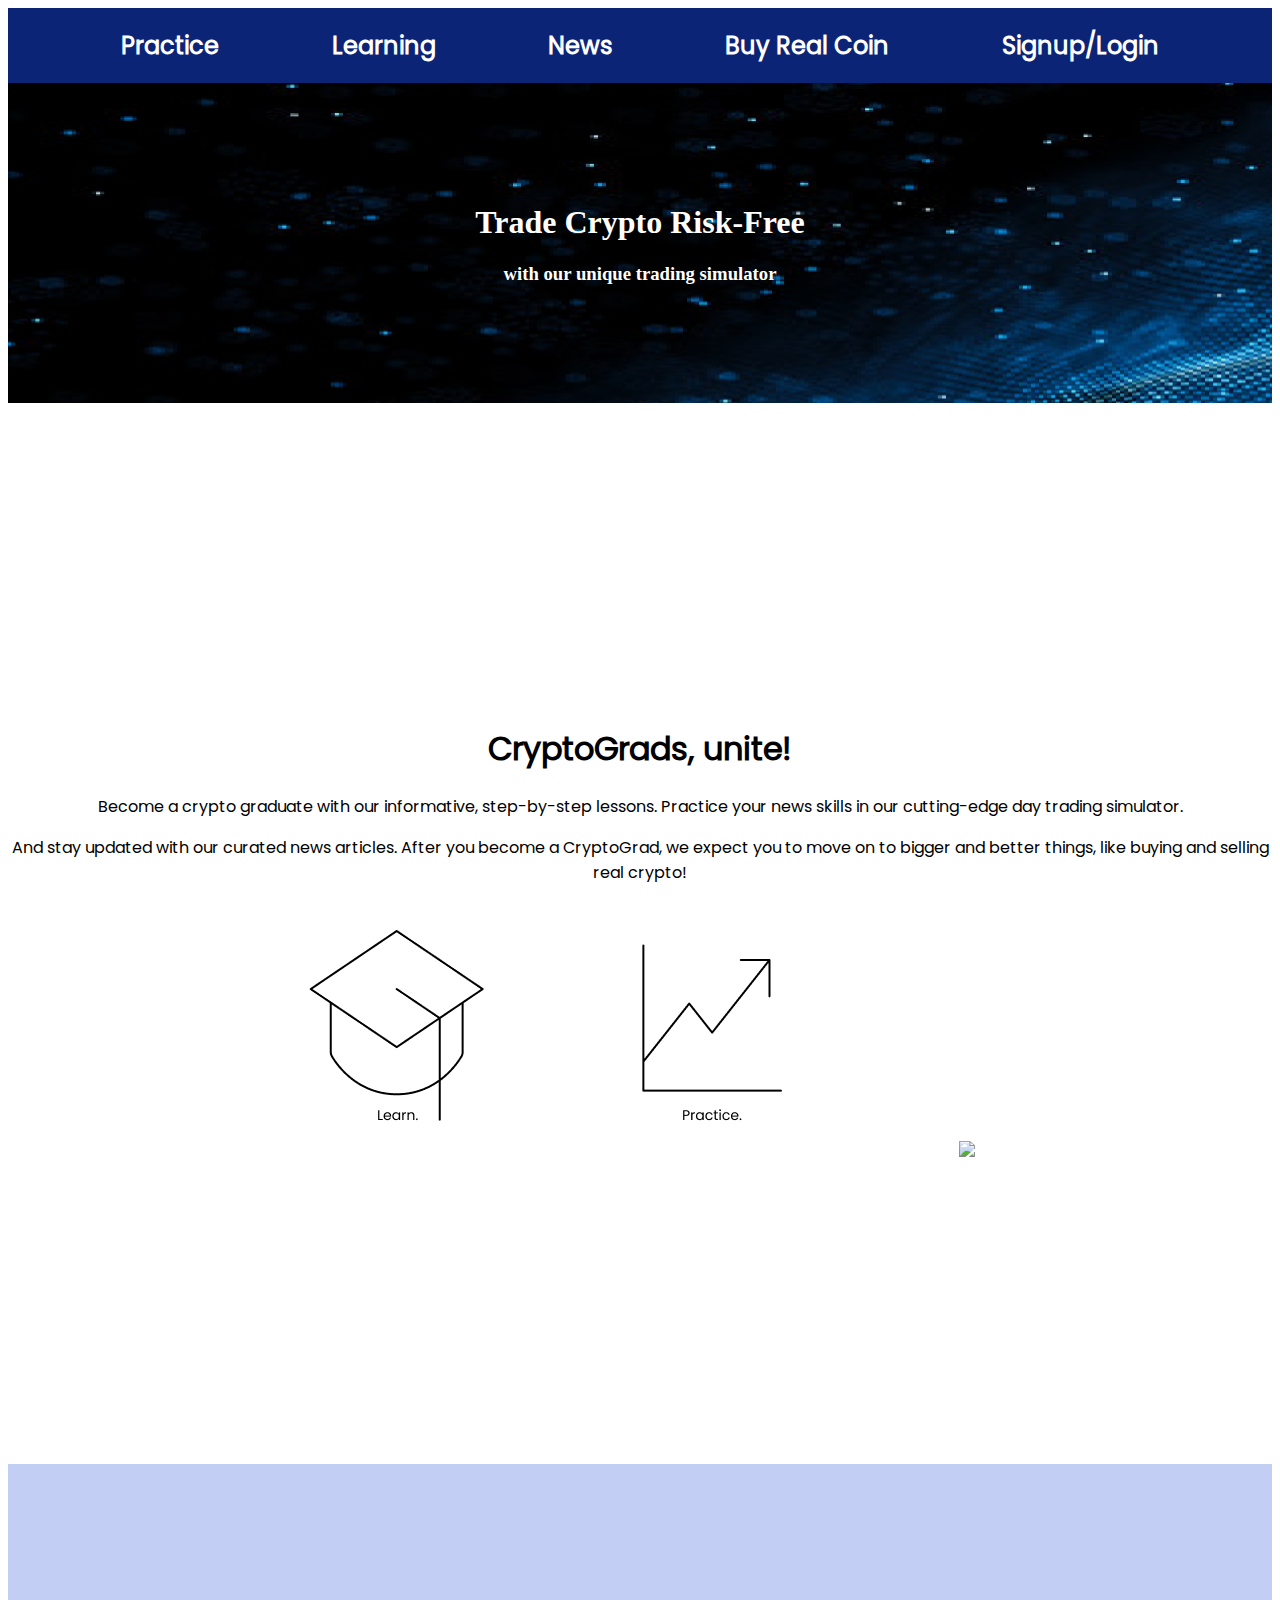
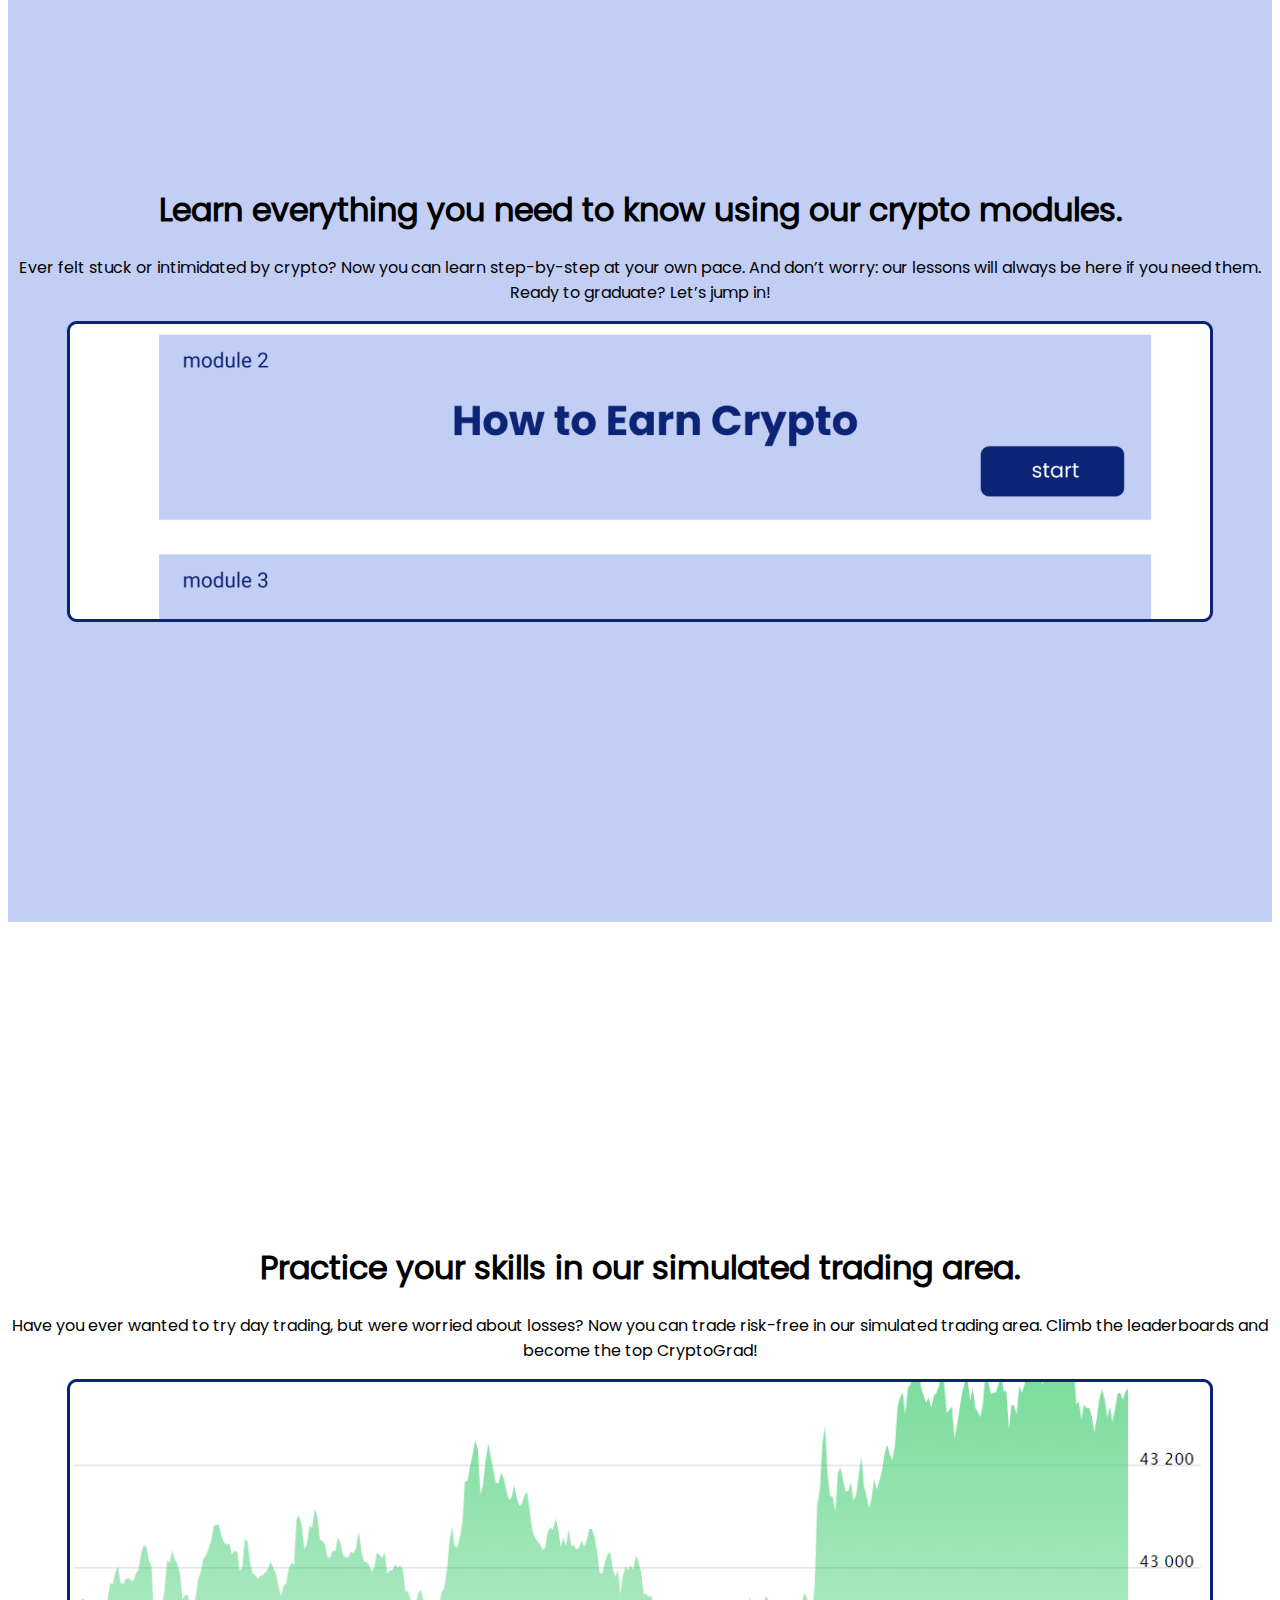
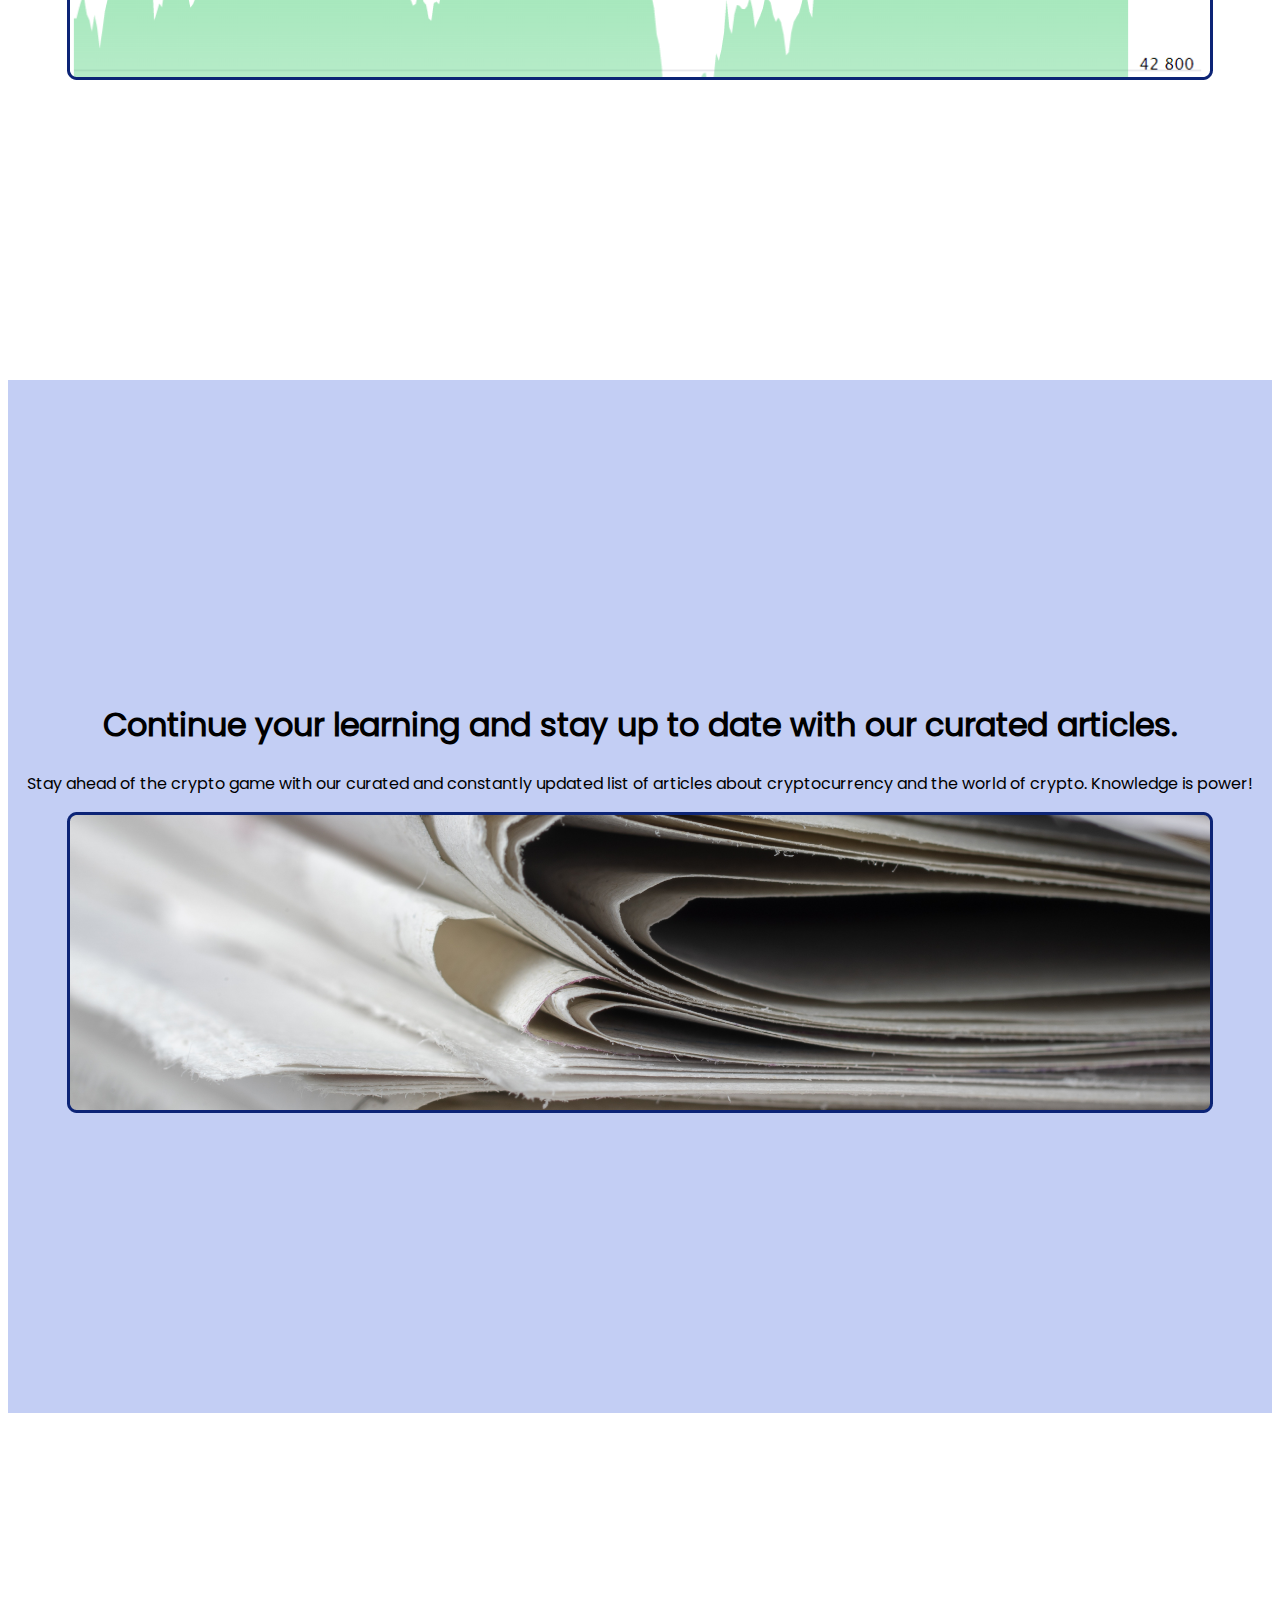
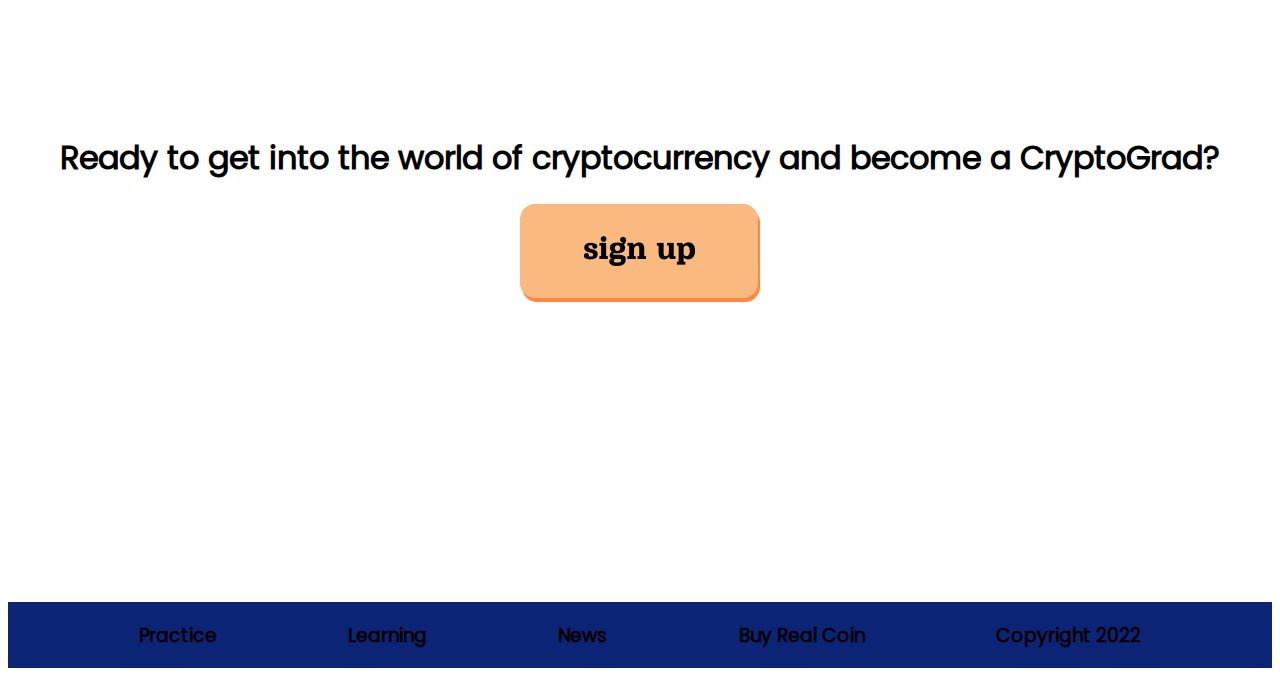
==== index.html @ bcc8a0ba "Initial commit" ====
<html>
<head>
    <link rel="stylesheet" href="CSS/index.css">
</head> 

<div class="header container">
<a href="practice.html">
    <h2>Practice</h2>
</a>
<a href="learning.html">
    <h2>Learning</h2>
</a>
<a href="news.html">
    <h2>News</h2>
</a>
<a href="buycoin.html">
    <h2>Buy Real Coin</h2>
</a>
<a href="profile.html">
    <h2>Signup/Login</h2>
</a>
</div>

<div class="heroBannerHome">
    <h1>Trade Crypto Risk-Free</h1>
    <h3>with our unique trading simulator</h3>
</div>

<div class="learnPracticeNews">
    <h1>CryptoGrads, unite!</h1>
    <p>Become a crypto graduate with our informative, step-by-step lessons. Practice your news skills in our cutting-edge day trading simulator. </p>
    <p>And stay updated with our curated news articles. After you become a CryptoGrad, we expect you to move on to bigger and better things, like buying and selling real crypto!</p>
    <a href="learning.html"><img src="img/GraduationCap.png"></a>
    <a href="practice.html"><img src="img/ChartLineUp.png"></a>
    <a href="news.html"><img src="img/NewspaperClipping.png"></a>
</div>

<div class="ourModules">
    <h1>Learn everything you need to know using our crypto modules.</h1>
    <p>Ever felt stuck or intimidated by crypto? Now you can learn step-by-step at your own pace. And don’t worry: our lessons will always be here if you need them. Ready to graduate? Let’s jump in!</p>
    <img src="img/moduleSnapshot.png">
</div>

<div class="practice">
    <h1>Practice your skills in our simulated trading area.</h1>
    <p>Have you ever wanted to try day trading, but were worried about losses? Now you can trade risk-free in our simulated trading area. Climb the leaderboards and become the top CryptoGrad!</p>
    <img src="img/graphSnapshot.png">
</div>

<div class="articles">
    <h1>Continue your learning and stay up to date with our curated articles.</h1>
    <p>Stay ahead of the crypto game with our curated and constantly updated list of articles about cryptocurrency and the world of crypto. Knowledge is power! </p>
    <img src="img/newspaperSnapshot.png">
</div>

<div class="signup">
    <h1>Ready to get into the world of cryptocurrency and become a CryptoGrad?</h1>
    <img src="img/signupButton.png">
</div>


<div class="footer container">
<h3>Practice</h3>
<h3>Learning</h3>
<h3>News</h3>
<h3>Buy Real Coin</h3>
<h3>Copyright 2022</h3>
</div>


</html>
---- CSS/index.css ----
.container
{
    display: flex;
    justify-content: space-evenly;
}

.header
{
    background-color: #0c2476;
    font-family: "Poppins";
}

.header a 
{
    color: white;
    text-decoration: none;
}

@font-face {
    font-family: 'OrelegaOne';
    src: url(../fonts/OrelegaOne-Regular.ttf);
}

@font-face {
    font-family: 'Poppins';
    src: url(../fonts/Poppins-Regular.ttf);
}

.footer
{
    background-color: #0c2476;
    font-family: "Poppins";
}

.heroBannerHome
{
    background-color: black;
    background-image: url("../img/heroBanner.png");
    color: white;
    text-align: center;
    padding-top: 100px;
    padding-bottom: 100px;
}

.heroBanner h1
{
    font-family: "OrelegaOne";
}

.heroBanner h3
{
    font-family: "Poppins";
}

.learnPracticeNews
{
    background-color: white;
    font-family: "Poppins";
    text-align: center;
    padding-top: 300px;
    padding-bottom: 300px;
}

.learnPracticeNews img 
{
    padding-left: 5%;
    padding-right: 5%;
}

.ourModules
{
    background-color: #c3cef4;
    font-family: "Poppins";
    text-align: center;
    padding-top: 300px;
    padding-bottom: 300px;
}

.practice 
{
    background-color: white;
    font-family: "Poppins";
    text-align: center;
    padding-top: 300px;
    padding-bottom: 300px;
}

.articles 
{
    background-color: #c3cef4;
    font-family: "Poppins";
    text-align: center;
    padding-top: 300px;
    padding-bottom: 300px;
}

.signup
{
    background-color: white;
    font-family: "Poppins";
    text-align: center;
    padding-top: 300px;
    padding-bottom: 300px;
}


/* PRACTICE */

.cryptoIcons
{
    text-align: center;
    padding-top: 30px;
    padding-bottom: 30px;
}

.ticker 
{
    text-align: center;
}

.priceAndTrend
{
    text-align: center;
    padding-top: 30px;
    padding-bottom: 30px;
}

.portfolio 
{
    text-align: center;
    padding-top: 30px;
    padding-bottom: 30px;
}

.buyAndSell 
{
    text-align: center;
    padding-top: 30px;
    padding-bottom: 30px;
    padding-right: 50px;
    padding-left: 50px;
}

.buyAndSell img 
{
    padding-right: 100px;
    padding-left: 100px;
}

.leaderboard
{
    text-align: center;
    padding-top: 30px;
    padding-bottom: 30px;
}
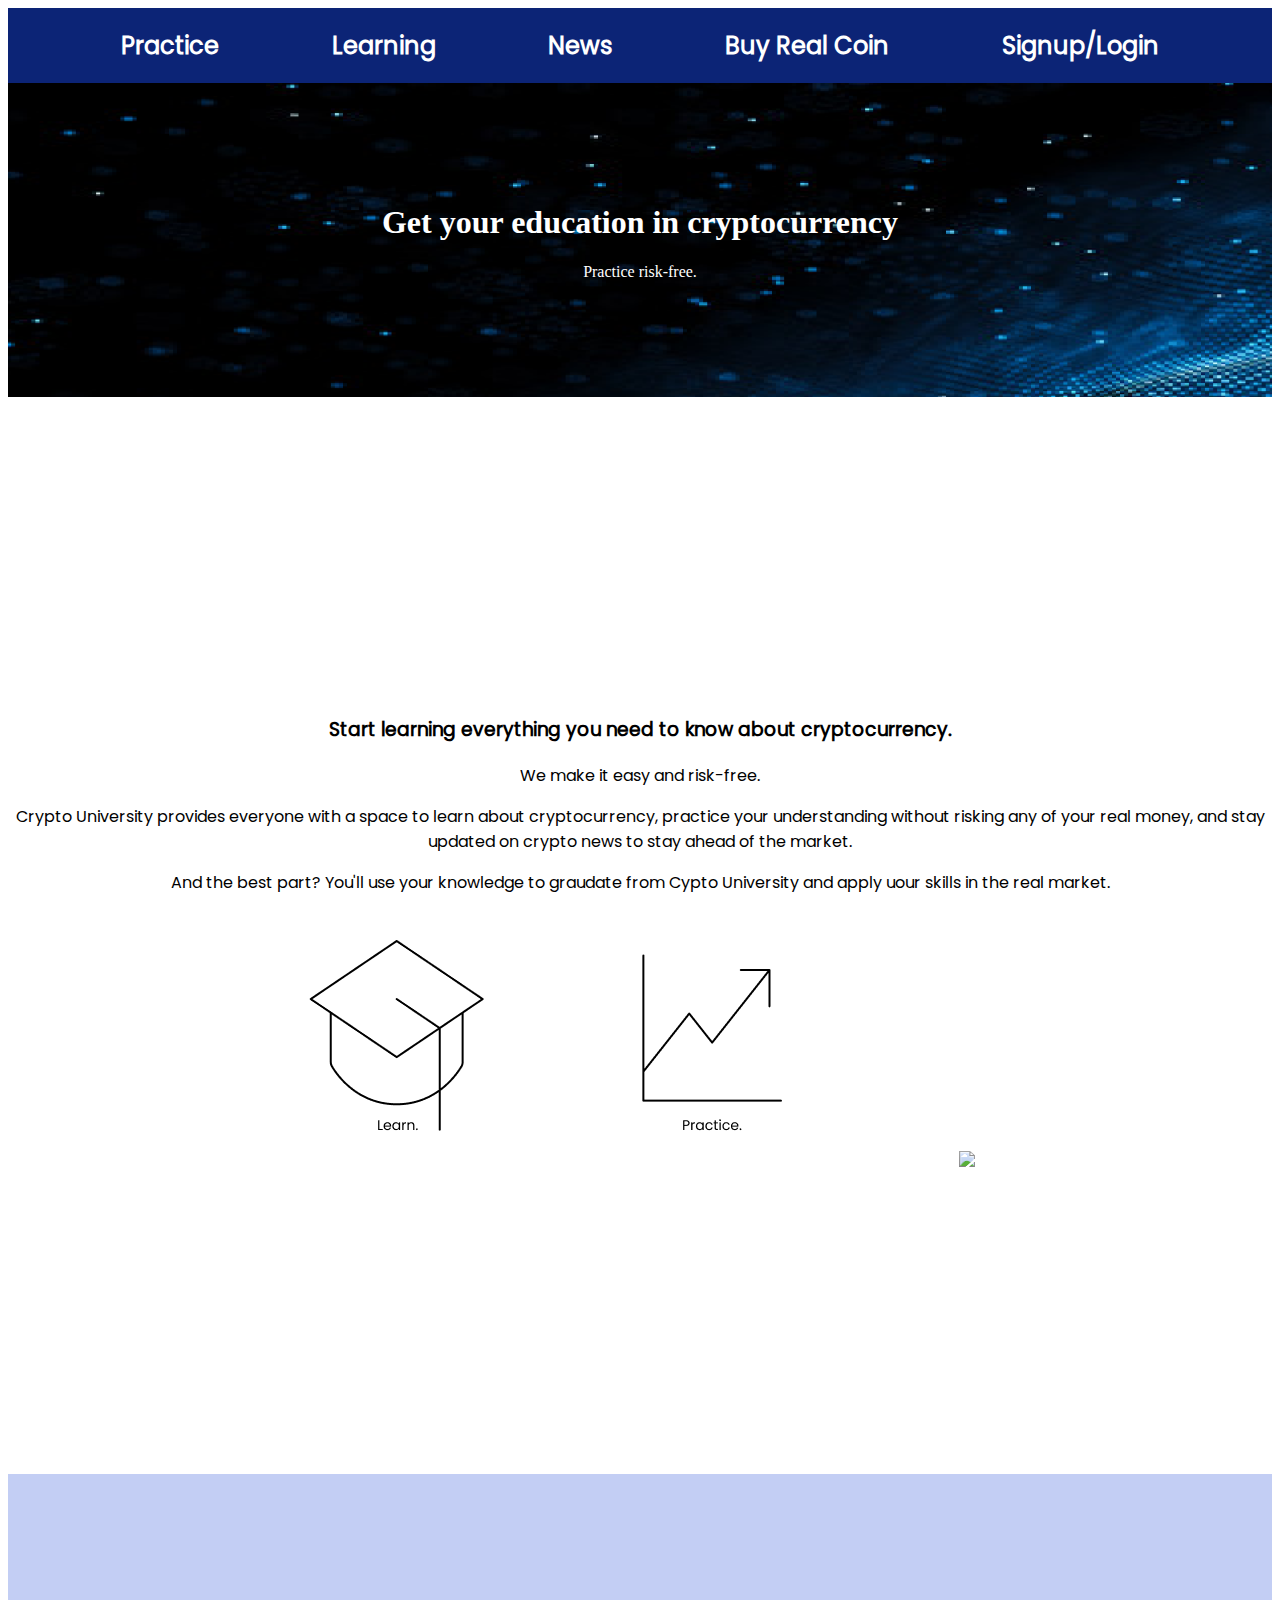
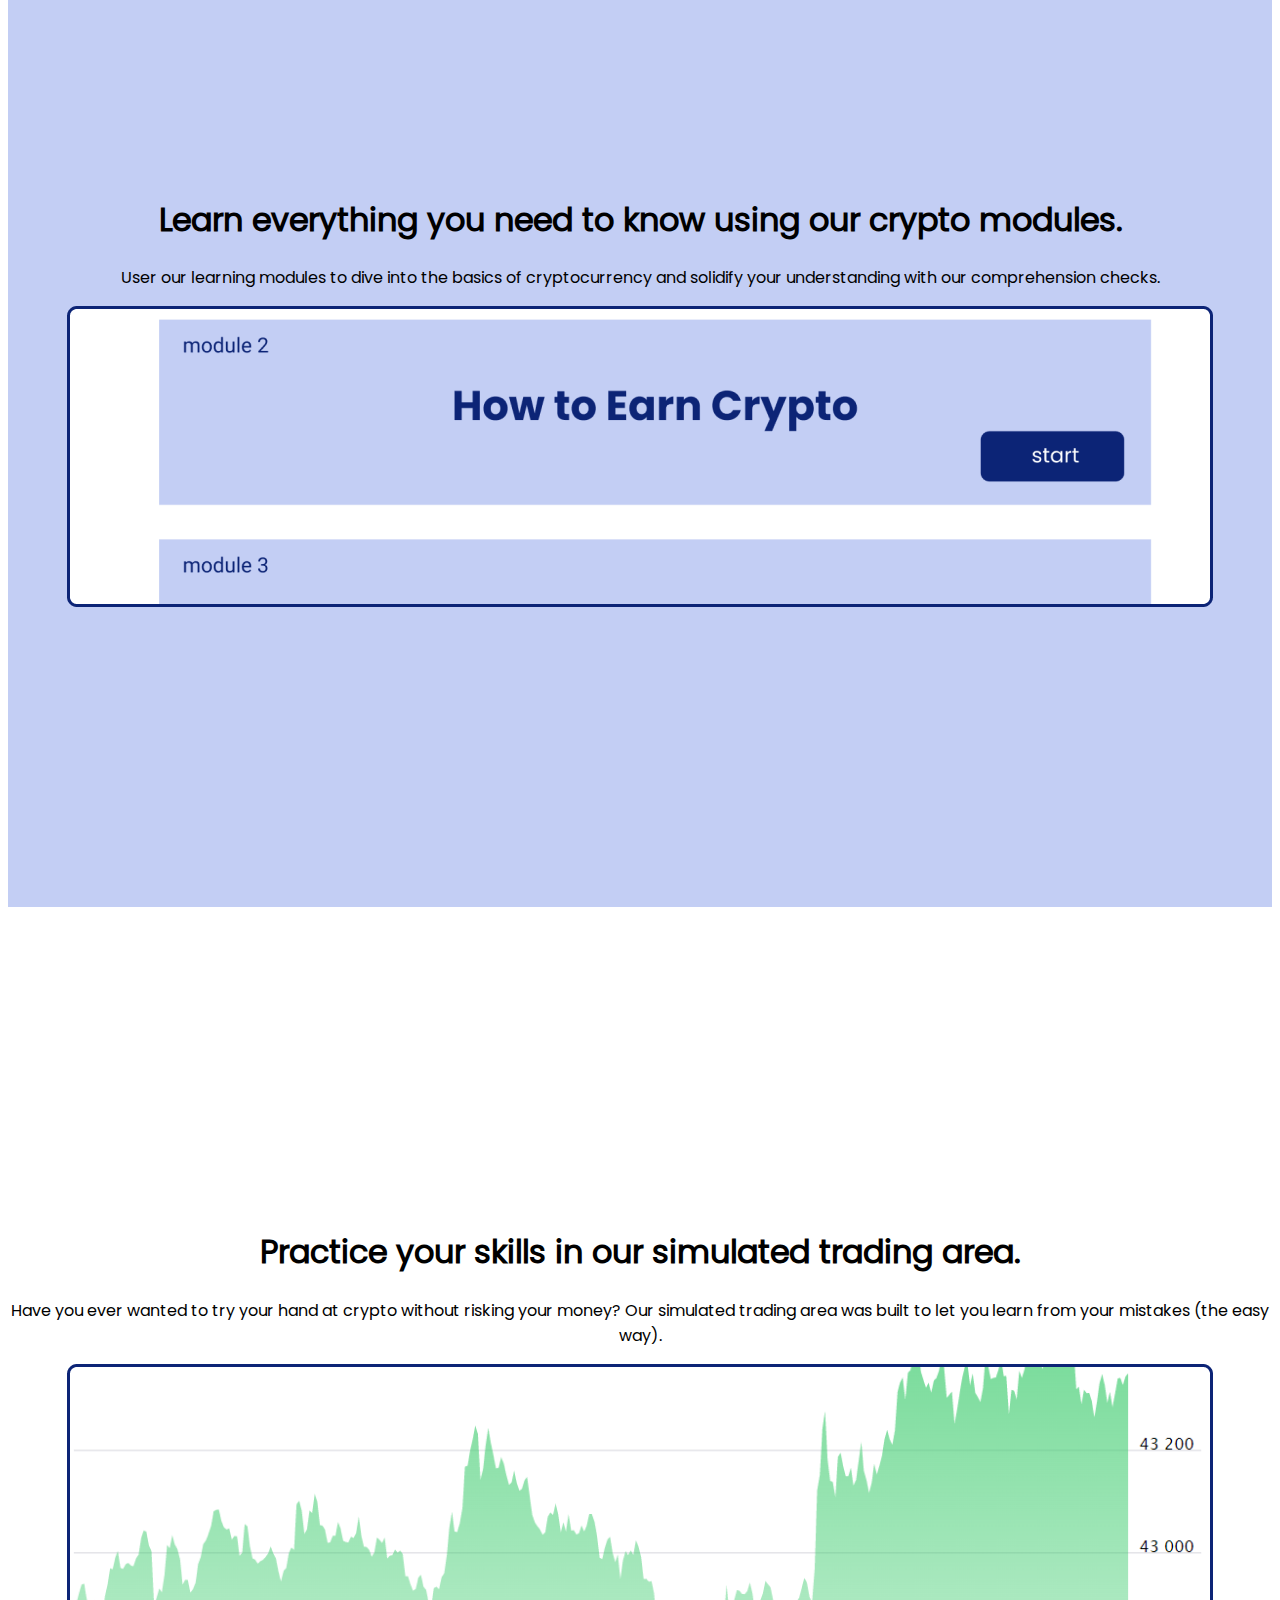
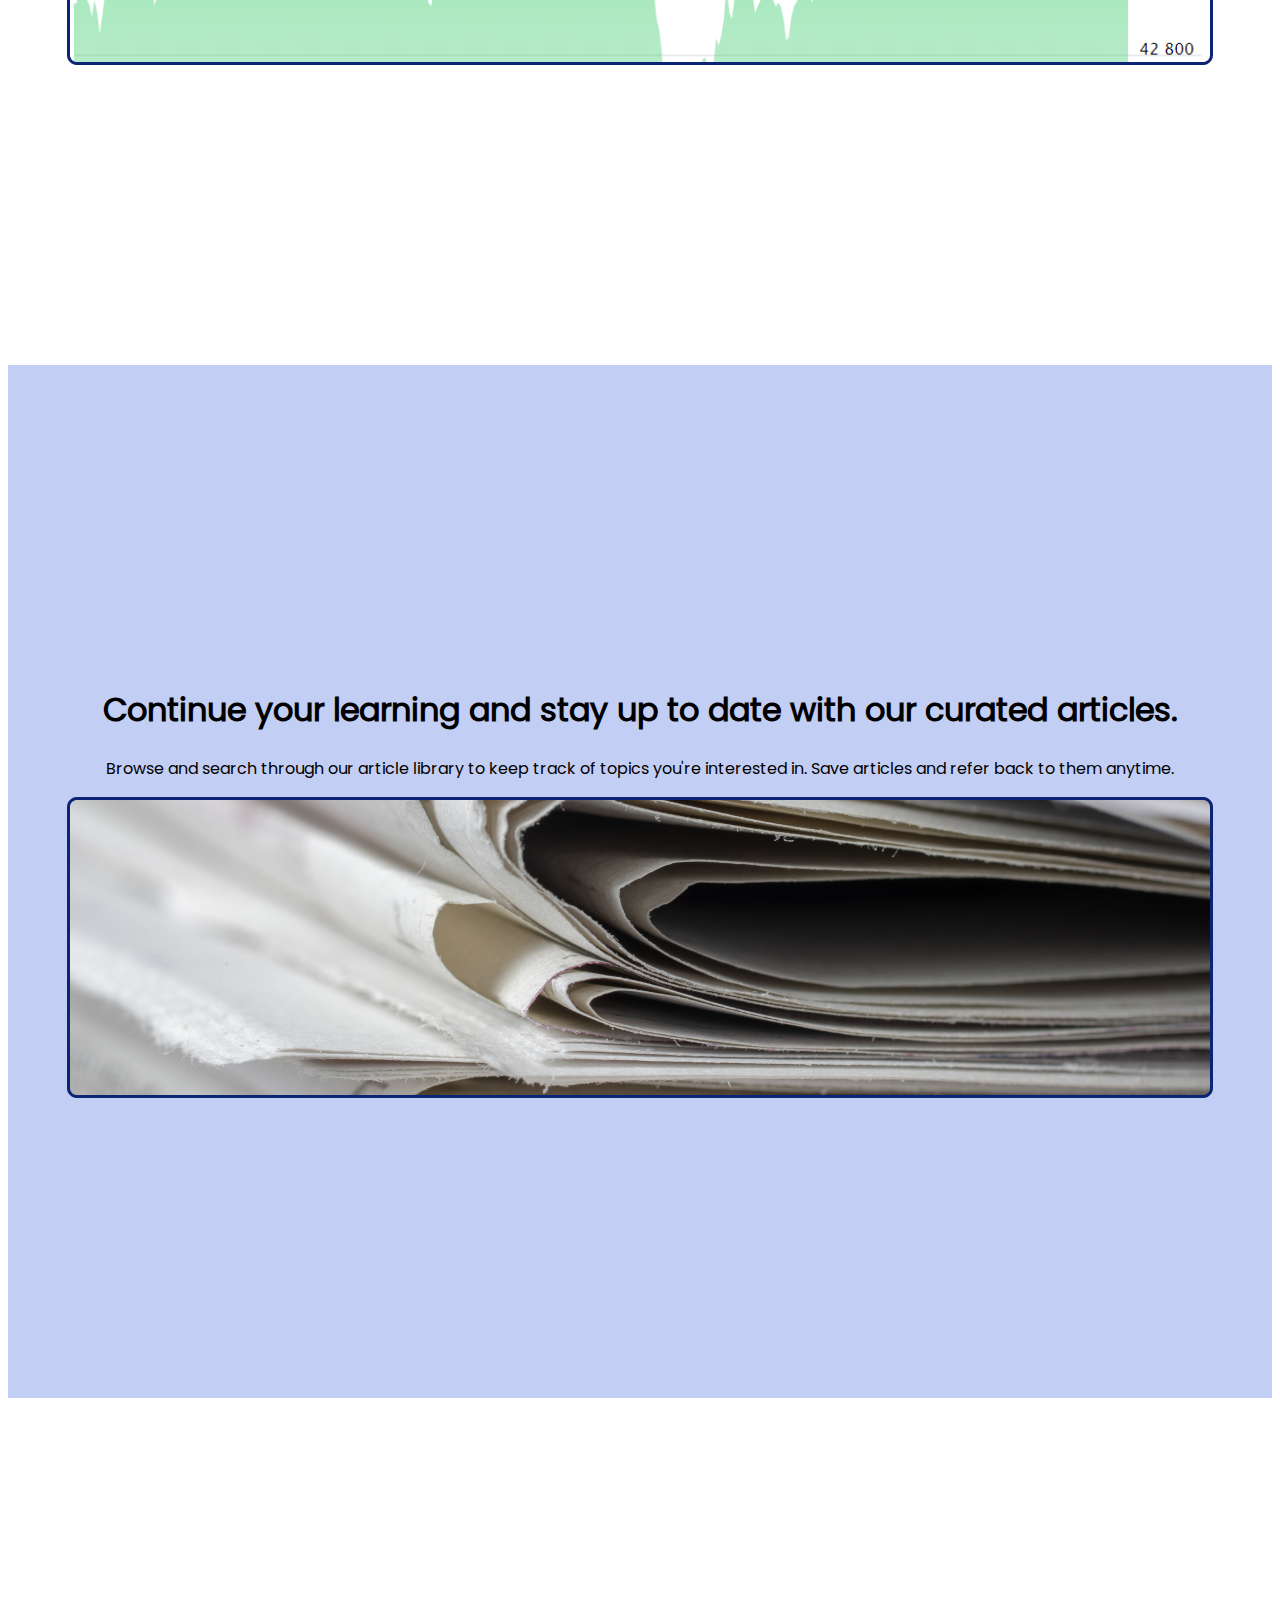
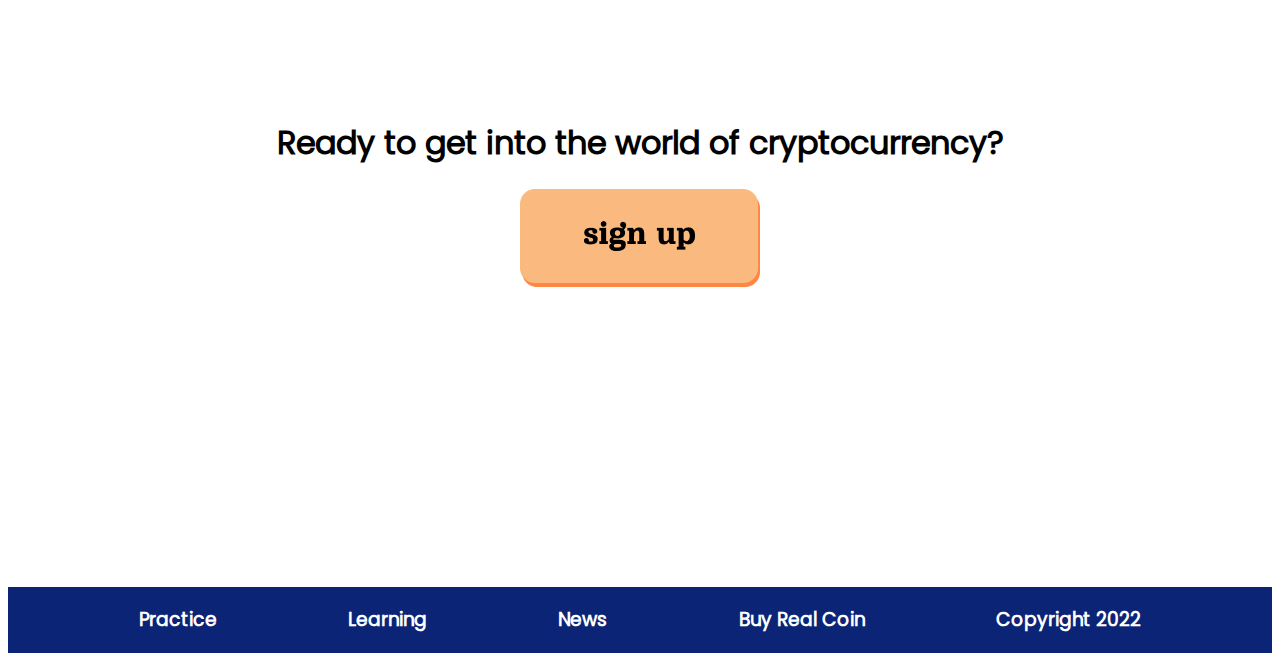
==== commit a7795f23: "Updates to frontend code" ====
--- a/index.html
+++ b/index.html
@@ -22,14 +22,15 @@
 </div>
 
 <div class="heroBannerHome">
-    <h1>Trade Crypto Risk-Free</h1>
-    <h3>with our unique trading simulator</h3>
+    <h1>Get your education in cryptocurrency</h1>
+    <p>Practice risk-free.</p>
 </div>
 
 <div class="learnPracticeNews">
-    <h1>CryptoGrads, unite!</h1>
-    <p>Become a crypto graduate with our informative, step-by-step lessons. Practice your news skills in our cutting-edge day trading simulator. </p>
-    <p>And stay updated with our curated news articles. After you become a CryptoGrad, we expect you to move on to bigger and better things, like buying and selling real crypto!</p>
+    <h3>Start learning everything you need to know about cryptocurrency.</h3>
+    <p>We make it easy and risk-free.</p>
+    <p>Crypto University provides everyone with a space to learn about cryptocurrency, practice your understanding without risking any of your real money, and stay updated on crypto news to stay ahead of the market.</p>
+    <p>And the best part? You'll use your knowledge to graudate from Cypto University and apply uour skills in the real market.</p>
     <a href="learning.html"><img src="img/GraduationCap.png"></a>
     <a href="practice.html"><img src="img/ChartLineUp.png"></a>
     <a href="news.html"><img src="img/NewspaperClipping.png"></a>
@@ -37,24 +38,24 @@
 
 <div class="ourModules">
     <h1>Learn everything you need to know using our crypto modules.</h1>
-    <p>Ever felt stuck or intimidated by crypto? Now you can learn step-by-step at your own pace. And don’t worry: our lessons will always be here if you need them. Ready to graduate? Let’s jump in!</p>
+    <p>User our learning modules to dive into the basics of cryptocurrency and solidify your understanding with our comprehension checks.</p>
     <img src="img/moduleSnapshot.png">
 </div>
 
 <div class="practice">
     <h1>Practice your skills in our simulated trading area.</h1>
-    <p>Have you ever wanted to try day trading, but were worried about losses? Now you can trade risk-free in our simulated trading area. Climb the leaderboards and become the top CryptoGrad!</p>
+    <p>Have you ever wanted to try your hand at crypto without risking your money? Our simulated trading area was built to let you learn from your mistakes (the easy way).</p>
     <img src="img/graphSnapshot.png">
 </div>
 
 <div class="articles">
     <h1>Continue your learning and stay up to date with our curated articles.</h1>
-    <p>Stay ahead of the crypto game with our curated and constantly updated list of articles about cryptocurrency and the world of crypto. Knowledge is power! </p>
+    <p>Browse and search through our article library to keep track of topics you're interested in. Save articles and refer back to them anytime. </p>
     <img src="img/newspaperSnapshot.png">
 </div>
 
 <div class="signup">
-    <h1>Ready to get into the world of cryptocurrency and become a CryptoGrad?</h1>
+    <h1>Ready to get into the world of cryptocurrency?</h1>
     <img src="img/signupButton.png">
 </div>
 
--- a/CSS/index.css
+++ b/CSS/index.css
@@ -30,6 +30,13 @@
 {
     background-color: #0c2476;
     font-family: "Poppins";
+    color: white;
+}
+
+.footer a 
+{
+    color: white;
+    text-decoration: none;
 }
 
 .heroBannerHome
@@ -152,4 +159,54 @@
     text-align: center;
     padding-top: 30px;
     padding-bottom: 30px;
+}
+
+/* PROFILE */
+
+.profilePic 
+{
+    text-align: center;
+    padding-top: 50px;
+}
+
+.moneyEarned
+{
+    text-align: center;
+}
+
+.badges
+{
+    text-align: center;
+}
+
+.savedArticles
+{
+    text-align: center;
+    padding-bottom: 75px;
+}
+
+/* NEWS */
+
+.newsRow 
+{
+    text-align: center;
+}
+
+.savedArticlesButton
+{
+    padding-top: 50px;
+    padding-right: 50px;
+    text-align: right;
+}
+
+/* LEARNING */
+
+.learningHeroBanner
+{
+    padding-top: 200px;
+    padding-bottom: 200px;
+    font-family: "OrelegaOne";
+    text-align: center;
+    color: white;
+    background-image: url("../img/learningHeroBanner.png");
 }